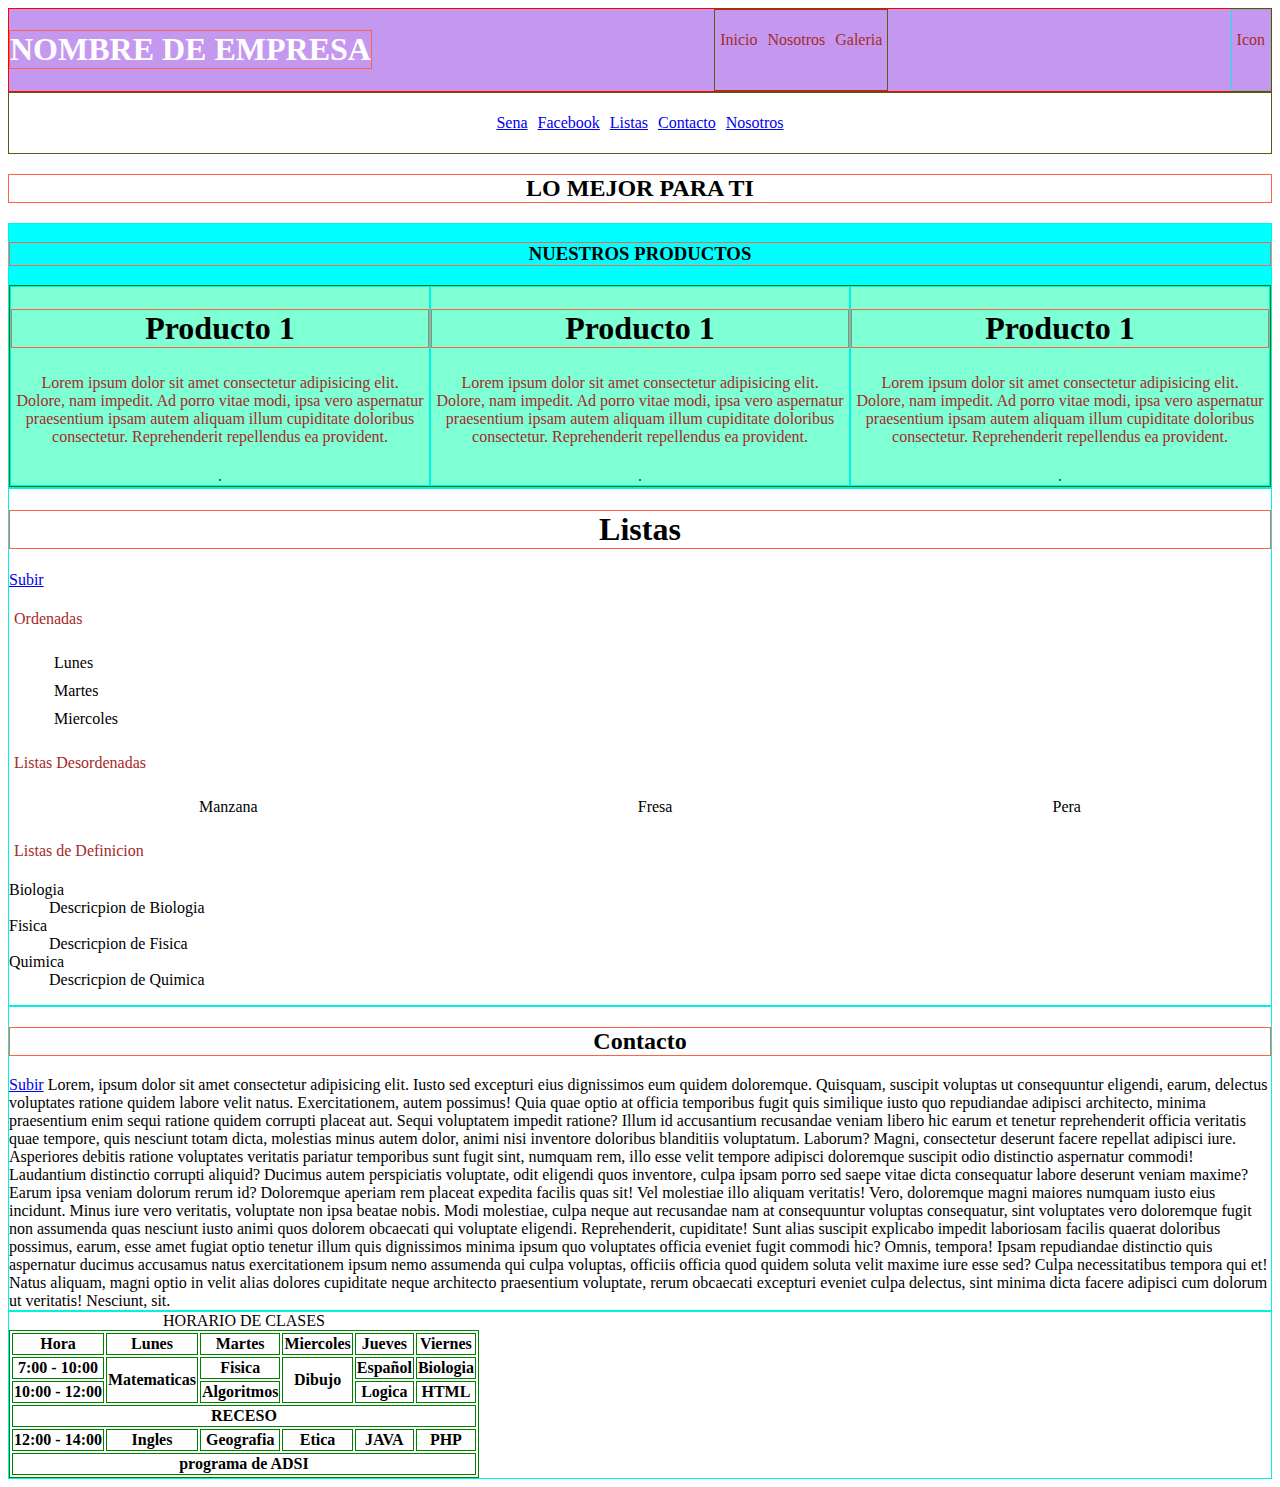
==== index.html @ b28efee0 "Add files via upload" ====
<!DOCTYPE html>
<html lang="es">
<head>
    <meta charset="UTF-8">
    <meta http-equiv="X-UA-Compatible" content="IE=edge">
    <meta name="viewport" content="width=device-width, initial-scale=1.0">
    <title>Practica 1</title>
    <meta name="description" content="Pagina estudio SENA">
    <link rel="shortcut icon" href="img/img.jpg" type="image/x-icon">
    <link rel="stylesheet" href="css/style.css">
    <link rel="stylesheet" href="css/nosotros.css">
</head>
<body>
    <header>
        <h1>NOMBRE DE EMPRESA</h1>
        <nav>
            <p>Inicio</p>
            <p>Nosotros</p>
            <p>Galeria</p>
        </nav>
        <section>
            <p>Icon</p>
        </section>
    </header>
    <nav class="menu2">
        <ul class="menu2">
            <li><a href="http://www.sena.edu.co">Sena</a></li>
            <li><a href="http://www.facebok.com" target="_blank">Facebook</a></li>
            <li><a href="#listas">Listas</a></li>
            <li><a href="#contacto">Contacto</a></li>
            <li><a href="nosotros.html#nosotros">Nosotros</a></li>

        </ul>
    </nav>
    <h2>LO MEJOR PARA TI</h2>
    <section class="productos">
        <h3>NUESTROS PRODUCTOS</h3>
        <article class="galeria">
            <section>
                <h1>Producto 1</h1>
                <p>Lorem ipsum dolor sit amet consectetur adipisicing elit. Dolore, nam impedit. Ad porro vitae modi, ipsa vero aspernatur praesentium ipsam autem aliquam illum cupiditate doloribus consectetur. Reprehenderit repellendus ea provident.</p>
                <img src="https://placeimg.com/200/200/animals" alt="">
            </section>
            <section>
                <h1>Producto 1</h1>
                <p>Lorem ipsum dolor sit amet consectetur adipisicing elit. Dolore, nam impedit. Ad porro vitae modi, ipsa vero aspernatur praesentium ipsam autem aliquam illum cupiditate doloribus consectetur. Reprehenderit repellendus ea provident.</p>
                <img src="https://placeimg.com/200/200/arch" alt="">
            </section>
            <section>
                <h1>Producto 1</h1>
                <p>Lorem ipsum dolor sit amet consectetur adipisicing elit. Dolore, nam impedit. Ad porro vitae modi, ipsa vero aspernatur praesentium ipsam autem aliquam illum cupiditate doloribus consectetur. Reprehenderit repellendus ea provident.</p>
                <img src="https://placeimg.com/200/200/people" alt="">
            </section>
        </article>
    </section>
    <section>
        <h1 id="listas">Listas</h1>
        <a href="#top">Subir</a>
        <p>Ordenadas</p>
        <ol>
            <li>Lunes</li>
            <li>Martes</li>
            <li>Miercoles</li>
        </ol>
        <p>Listas Desordenadas</p>
        <ul>
            <li>Manzana</li>
            <li>Fresa</li>
            <li>Pera</li>
        </ul>
        <p>Listas de Definicion</p>
        <dl>
            <dt>Biologia</dt>
            <dd>Descricpion de Biologia</dd>
            <dt>Fisica</dt>
            <dd>Descricpion de Fisica</dd>
            <dt>Quimica</dt>
            <dd>Descricpion de Quimica</dd>
        </dl>
    </section>
    <section>
        <h2 id="contacto">Contacto</h2>
        <a href="#top">Subir</a>
        Lorem, ipsum dolor sit amet consectetur adipisicing elit. Iusto sed excepturi eius dignissimos eum quidem doloremque. Quisquam, suscipit voluptas ut consequuntur eligendi, earum, delectus voluptates ratione quidem labore velit natus.
        Exercitationem, autem possimus! Quia quae optio at officia temporibus fugit quis similique iusto quo repudiandae adipisci architecto, minima praesentium enim sequi ratione quidem corrupti placeat aut. Sequi voluptatem impedit ratione?
        Illum id accusantium recusandae veniam libero hic earum et tenetur reprehenderit officia veritatis quae tempore, quis nesciunt totam dicta, molestias minus autem dolor, animi nisi inventore doloribus blanditiis voluptatum. Laborum?
        Magni, consectetur deserunt facere repellat adipisci iure. Asperiores debitis ratione voluptates veritatis pariatur temporibus sunt fugit sint, numquam rem, illo esse velit tempore adipisci doloremque suscipit odio distinctio aspernatur commodi!
        Laudantium distinctio corrupti aliquid? Ducimus autem perspiciatis voluptate, odit eligendi quos inventore, culpa ipsam porro sed saepe vitae dicta consequatur labore deserunt veniam maxime? Earum ipsa veniam dolorum rerum id?
        Doloremque aperiam rem placeat expedita facilis quas sit! Vel molestiae illo aliquam veritatis! Vero, doloremque magni maiores numquam iusto eius incidunt. Minus iure vero veritatis, voluptate non ipsa beatae nobis.
        Modi molestiae, culpa neque aut recusandae nam at consequuntur voluptas consequatur, sint voluptates vero doloremque fugit non assumenda quas nesciunt iusto animi quos dolorem obcaecati qui voluptate eligendi. Reprehenderit, cupiditate!
        Sunt alias suscipit explicabo impedit laboriosam facilis quaerat doloribus possimus, earum, esse amet fugiat optio tenetur illum quis dignissimos minima ipsum quo voluptates officia eveniet fugit commodi hic? Omnis, tempora!
        Ipsam repudiandae distinctio quis aspernatur ducimus accusamus natus exercitationem ipsum nemo assumenda qui culpa voluptas, officiis officia quod quidem soluta velit maxime iure esse sed? Culpa necessitatibus tempora qui et!
        Natus aliquam, magni optio in velit alias dolores cupiditate neque architecto praesentium voluptate, rerum obcaecati excepturi eveniet culpa delectus, sint minima dicta facere adipisci cum dolorum ut veritatis! Nesciunt, sit.
    </section>
    <section>
        <table>
            <caption>HORARIO DE CLASES</caption>
            <thead>
                <tr>
                    <th>Hora</th>
                    <th>Lunes</th>
                    <th>Martes</th>
                    <th>Miercoles</th>
                    <th>Jueves</th>
                    <th>Viernes</th>
                </tr>
            </thead>
            <tbody>
                <tr>
                    <th>7:00 - 10:00</th>
                    <th rowspan="2">Matematicas</th>
                    <th>Fisica</th>
                    <th rowspan="2">Dibujo</th>
                    <th>Español</th>
                    <th>Biologia</th>
                </tr>
                <tr>
                    <th>10:00 - 12:00</th>
                    <!-- <th>Matematicas</th> -->
                    <th>Algoritmos</th>
                    <!-- <th>Dibujo</th> -->
                    <th>Logica</th>
                    <th>HTML</th>
                </tr>
                <tr>
                    <th colspan="6">RECESO</th>
                </tr>
                <tr>
                    <th>12:00 - 14:00</th>
                    <th>Ingles</th>
                    <th>Geografia</th>
                    <th>Etica</th>
                    <th>JAVA</th>
                    <th>PHP</th>
                </tr>
            </tbody>
            <tfoot>
                <tr>
                    <th colspan="6">programa de ADSI</th>
                </tr>
            </tfoot>
        </table>
    </section>
</body>
</html>
---- css/style.css ----
header {
    background-color: rgb(197, 152, 239);
    color: white;
    border: 2px solid red;

    display: flex;
    justify-content: space-evenly;
}

article {
    border: 1px solid green;

    /* display: flex; */
}

section {
    border: 1px solid green;
}

nav {
    border: 1px solid yellow;
    display: flex;
}

h1 {
    border: 1px solid tomato;
    text-align: center;
}

h2 {
    border: 1px solid tomato;
    text-align: center;
}

h3 {
    border: 1px solid tomato;
    text-align: center;
}

p {
    color: brown;
    padding: 5px;
}

p:hover {
    background-color: blue;
}

.parrafo1 {
    color: rgb(23, 13, 227);
}

.parrafo3 {
    color: rgb(32, 75, 5);
}

.productos {
    background-color: aqua;
}

.galeria {
    display: flex;
    text-align: center;
}
---- css/nosotros.css ----
header {
    border: 1px solid red;

    display: flex;
    justify-content: space-between;
}

section {
    border: 1px solid rgb(1, 242, 226);
}

footer {
    border: 1px solid rgb(21, 1, 76);
}

img {
    border: 1px solid rgb(0, 158, 13);
}

nav {
    border: 1px solid rgb(89, 92, 21);
}

ul {
    display: flex;
    justify-content: space-around;
    padding: 0;
}

li {
    list-style: none;
    padding: 5px;
}

h1 {
    text-align: center;
}

article {
    background-color: aquamarine;
    display: flex;
    text-align: center;
}

.foto {
    border-radius: 100%;
}

.menu2 {

    display: flex;
    justify-content: center;

}

table,
thead,
tr,
th {
    border: 1px solid green;
}
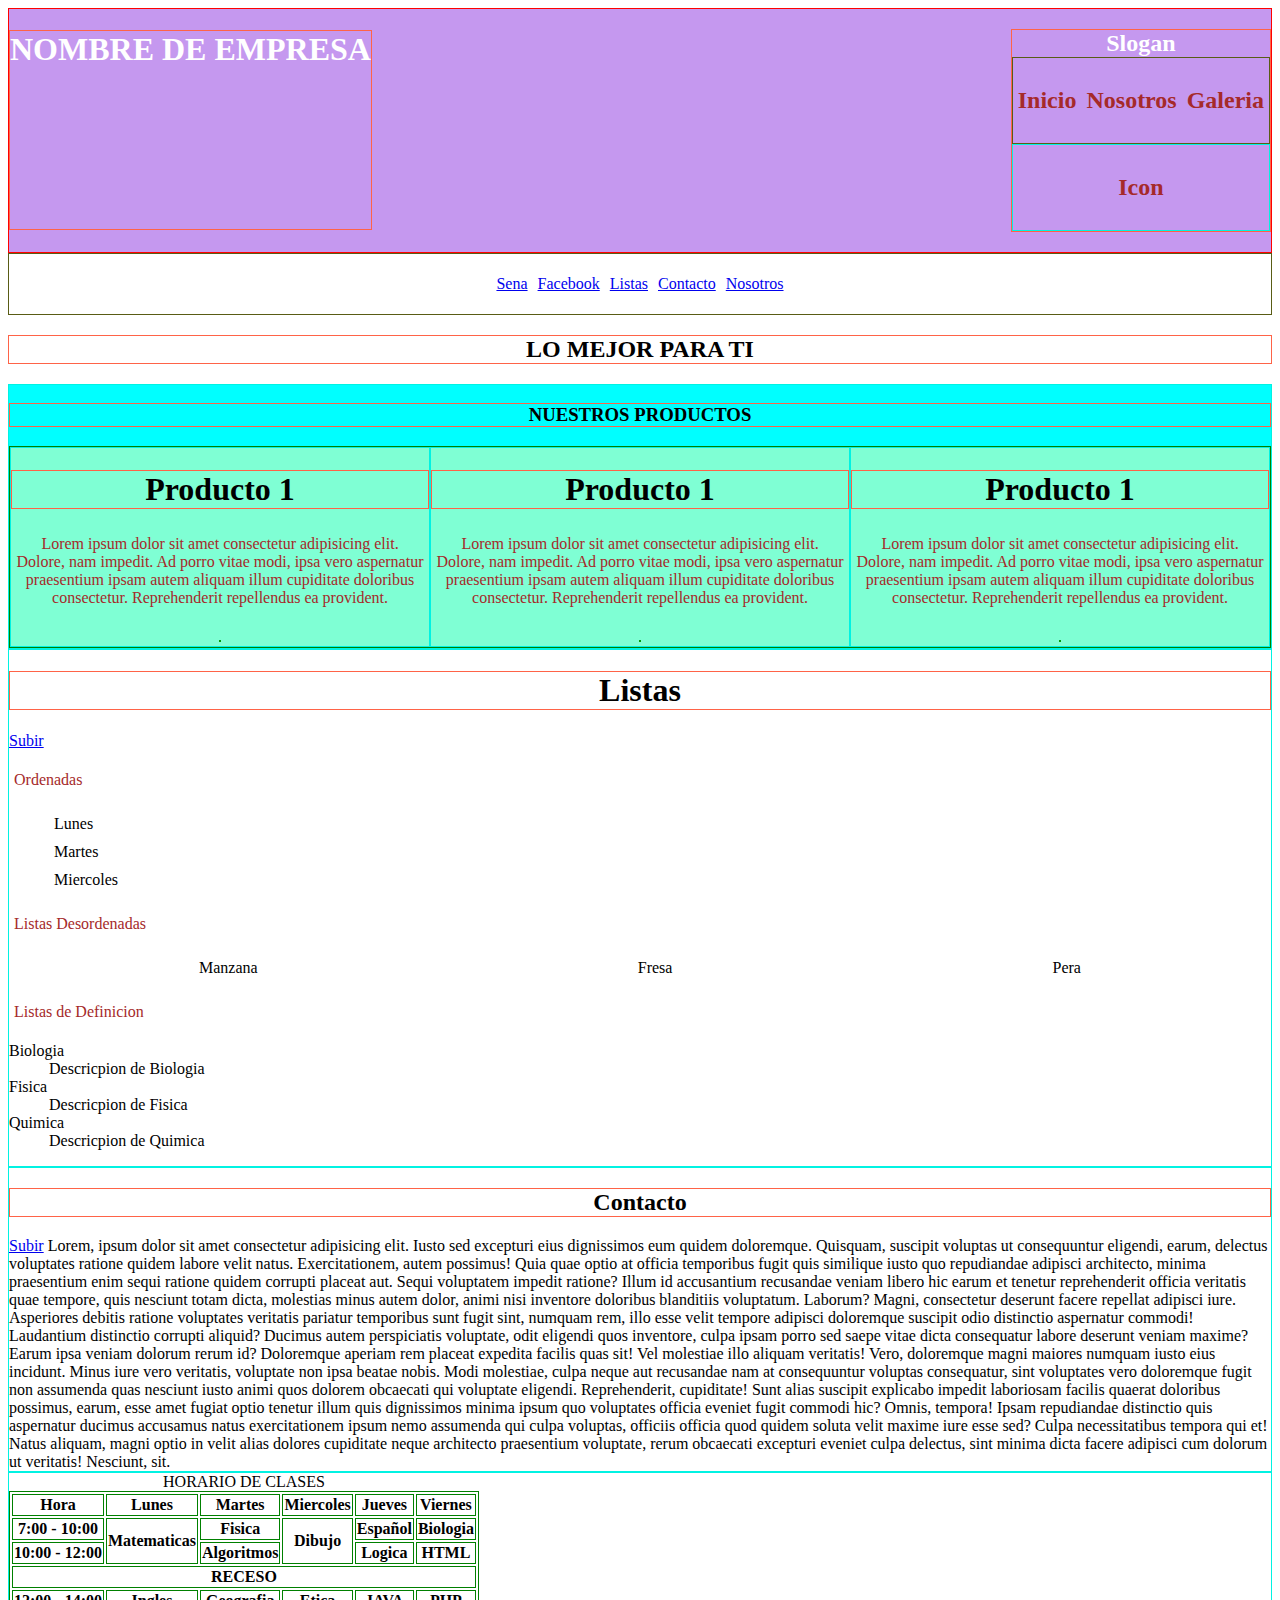
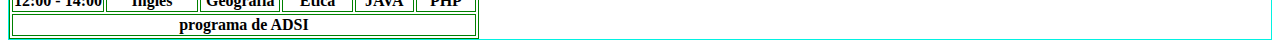
==== commit e8ba4e90: "Update index.html" ====
--- a/index.html
+++ b/index.html
@@ -13,6 +13,7 @@
 <body>
     <header>
         <h1>NOMBRE DE EMPRESA</h1>
+        <h2> Slogan </>
         <nav>
             <p>Inicio</p>
             <p>Nosotros</p>
@@ -142,4 +143,4 @@
         </table>
     </section>
 </body>
-</html>+</html>
